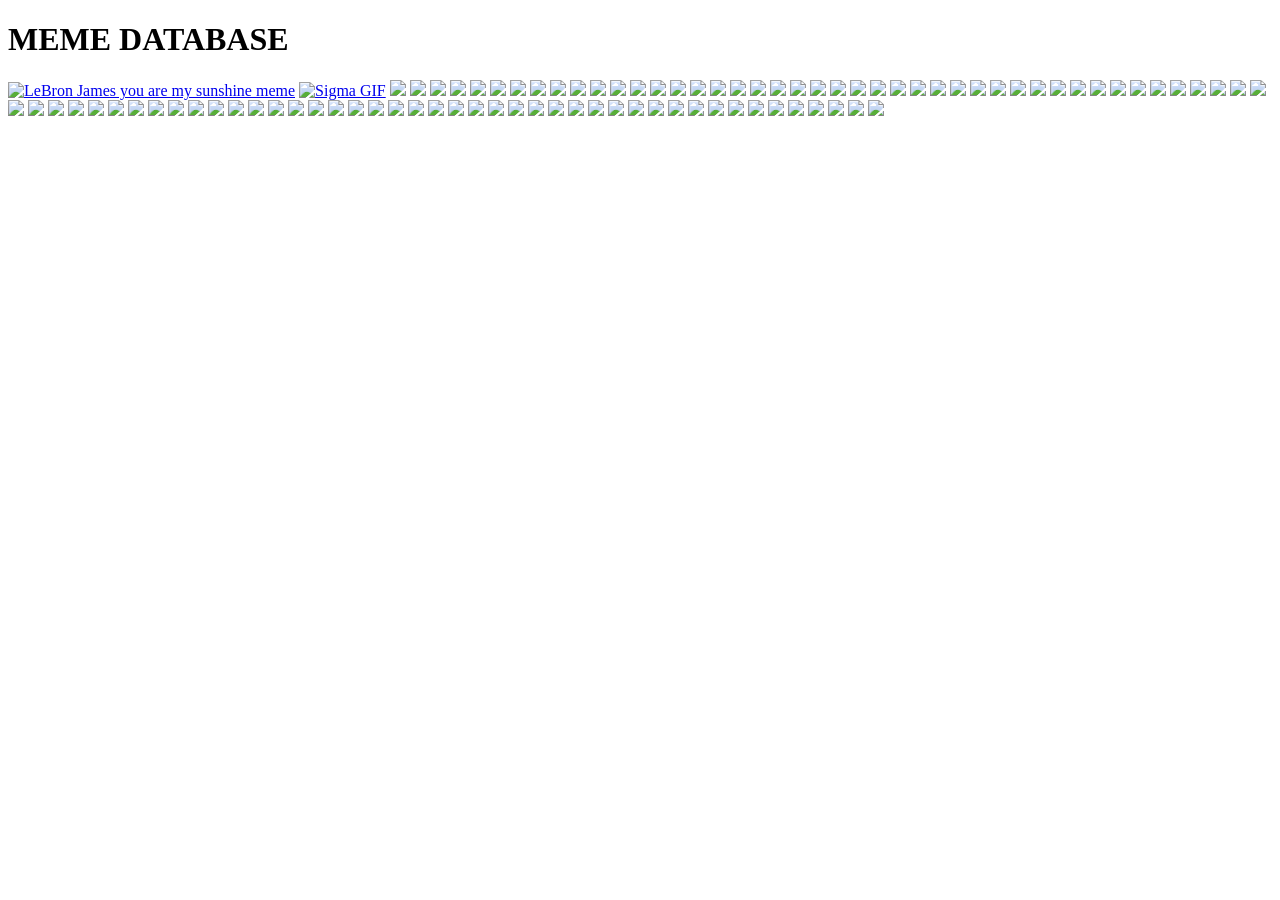
==== index.html @ 21d938b5 "excuse me sir" ====
<!DOCTYPE html>
<html lang="en">
<head>
    <meta charset="UTF-8">
    <meta name="viewport" content="width=device-width, initial-scale=1.0">
    <title>That one website</title>
    <link rel="stylesheet" href="my-css-file.css">
    <script src="my-js-file.js" defer></script>
</head>
<body>
   <h1>MEME DATABASE</h1>
    <a href="https://www.youtube.com/watch?v=dh7LJDHFaqA"><img src="https://media.tenor.com/0bYGAl8VXhAAAAAe/lebron-you-are-my-sunshine.png" alt="LeBron James you are my sunshine meme"></a>
    <a href="https://www.youtube.com/shorts/9PGyaaxxvJg"><img src="https://media1.tenor.com/m/Y_7h8dRhao0AAAAC/sigma.gif" alt="Sigma GIF"></a>
    <a href="https://www.youtube.com/watch?v=P31z2qbErpc"><img src="https://encrypted-tbn0.gstatic.com/images?q=tbn:ANd9GcTNhgOe8oPtJ7GF3SynkThRuSyAVp80EZrHSxfU_KzJrQ&s=10"></a>
    <a href="https://www.youtube.com/watch?v=Z3ZAGBL6UBA"><img src="https://encrypted-tbn0.gstatic.com/images?q=tbn:ANd9GcQU7gkkdnuoCZ94_bNn91rBwSg1kGF1iQtDweeF6rWNAQ&s=10"></a>
    <a href="https://www.youtube.com/watch?v=ZlnTWKmoLno"><img src="https://encrypted-tbn0.gstatic.com/images?q=tbn:ANd9GcSY525uFPw_Lu2NG-Icu77laRP09vyF1vBwGvNLoN6cQA&s=10"></a>
    <a href="https://www.youtube.com/watch?v=zqLEO5tIuYs"><img src="https://encrypted-tbn0.gstatic.com/images?q=tbn:ANd9GcSpbWl8MWigo0KkY-D8kHnxAIRu3IdiC41Erv5iVevNlg&s=10"></a>
    <a href="https://www.youtube.com/shorts/QrqYtM0DgJE"><img src="https://encrypted-tbn0.gstatic.com/images?q=tbn:ANd9GcS40a0_6UxyVa6OOK091PgX45FOwpC9t1PxFtUq_5Zr5w&s=10"></a>
    <a href="https://www.youtube.com/shorts/B8DRFQEQuFM"><img src="https://encrypted-tbn0.gstatic.com/images?q=tbn:ANd9GcTZC2cPpGPr3ODYUDHXQqq5s1kUE5s3AzV5TwjLYpoxSw&s=10"></a>
    <a href="https://www.youtube.com/watch?v=EgaiViERc_M"><img src="https://encrypted-tbn0.gstatic.com/images?q=tbn:ANd9GcSOhQfUvn06o-vCrHted73u_xSMMnz7Bg-aLHMt5h1AOA&s=10"></a>
    <a href="https://www.youtube.com/watch?v=G7RgN9ijwE4"><img src="https://encrypted-tbn0.gstatic.com/images?q=tbn:ANd9GcRxdRhpWSD2hAvImyGzNpGKQcxTrpIvSr4EUjGT6puDtA&s=10"></a>
    <a href="https://www.youtube.com/watch?v=wSRHxVDMzvc"><img src="https://encrypted-tbn0.gstatic.com/images?q=tbn:ANd9GcRR-bnYceBinsPcIulle7tb4kyVUifDhWWsIYa3lwmLYQ&s=10"></a>
    <a href="https://www.youtube.com/watch?v=CivujboA-0M"><img src="https://encrypted-tbn0.gstatic.com/images?q=tbn:ANd9GcTdvrfwhvYdB4KTE8Uun-6LejkSWxxZwqel-cyKSG8VrA&s=10"></a>
    <a href="https://www.youtube.com/watch?v=E5YBEdFSow8"><img src="https://encrypted-tbn0.gstatic.com/images?q=tbn:ANd9GcTf57IxUL64C6-aQanzFqOqbxlcwA4ehlZvz1hvxBg6UA&s=10"></a>
    <a href="https://www.youtube.com/watch?v=-lEfBU3ikN4"><img src="https://encrypted-tbn0.gstatic.com/images?q=tbn:ANd9GcTZ0c34HmVPgVXPlQwQtdLUyWR_6hLaajeTugBpgrfO9g&s=10"></a>
    <a href="https://www.youtube.com/watch?v=38Ko8isF1bk"><img src="https://encrypted-tbn0.gstatic.com/images?q=tbn:ANd9GcRa9zQAKGHk4bnVCplImMLbjw3UQk56G9zM6IaWoxWPZA&s=10"></a>
    <a href="https://www.youtube.com/watch?v=uGGQGoht6ic"><img src="https://encrypted-tbn0.gstatic.com/images?q=tbn:ANd9GcTI8vkPe0VhIEZVwq4fVzhYFVaYyKnPrxUzMr6AeOwF8g&s"></a>
    <a href="https://www.youtube.com/watch?v=mRI2dKSFl4Q"><img src="https://encrypted-tbn0.gstatic.com/images?q=tbn:ANd9GcTthxNsst0Akx1aWqrciBxsISAOTDOSKkAZS-aJ91d4-Q&s=10"></a>
    <a href="https://www.youtube.com/watch?v=oHC1230OpOg"><img src="https://encrypted-tbn0.gstatic.com/images?q=tbn:ANd9GcQ8Ik_VqdTZa2LlyR4fpUDmoVPdt5DIoCjbRKCk6umJNw&s=10"></a>
    <a href="https://www.youtube.com/shorts/HWQqabCkAjU"><img src="https://encrypted-tbn0.gstatic.com/images?q=tbn:ANd9GcT-JWgN0OFQ8jwVroewqyhmd4Z4RsW44G3yc9uRYyd2IA&s=10"></a>
    <a href="https://www.youtube.com/watch?v=Ku1r9iQVHe0"><img src="https://encrypted-tbn0.gstatic.com/images?q=tbn:ANd9GcThtwie1ylnIyiLWgRw4kvnDYhbMZ4GSu-aSn5y6KH7DA&s=10"></a>
    <a href="https://www.youtube.com/watch?v=-50NdPawLVY"><img src="https://encrypted-tbn0.gstatic.com/images?q=tbn:ANd9GcSoUq3Kez94DxKr_fCryc29Pl4xTzmFN136TtVMpXHXMg&s=10"></a>
    <a href="https://www.instagram.com/reel/DDXnlFIIAf3/?hl=en"><img src="https://encrypted-tbn0.gstatic.com/images?q=tbn:ANd9GcRUk55WWQ3dWbENSXQypZKImfmZAW8njvp5NcRCDaE6wQ&s=10"></a>
    <a href="https://www.youtube.com/watch?v=hkUJv6wz0RI"><img src="https://encrypted-tbn0.gstatic.com/images?q=tbn:ANd9GcQ7ffmEMyMSD8x1aN8Z0YtUuRaJ8XqaWlyRlFGbWg1D1g&s=10"></a>
    <a href="https://www.youtube.com/watch?v=RHuHhticAZA"><img src="https://encrypted-tbn0.gstatic.com/images?q=tbn:ANd9GcT8OpqE4VS9oeQeq2HvUGadJqJilLPbaZlvpvnUYfzHFA&s"></a>
    <a href="https://www.youtube.com/shorts/0OHYTW9o7P0"><img src="https://encrypted-tbn0.gstatic.com/images?q=tbn:ANd9GcTALt7ZLwcEXpuIJrIDiB5F8hNwbE0mx1W94wceo1XsLw&s=10"></a>
    <a href="https://www.youtube.com/watch?v=Aq5WXmQQooo"><img src="https://encrypted-tbn0.gstatic.com/images?q=tbn:ANd9GcTe7R7n3miZ4kg9HSrqVn6Rfy4mCywS-hatpUVFdREILQ&s=10"></a>
    <a href="https://www.youtube.com/watch?v=ftfHlV-LWoE"><img src="https://encrypted-tbn0.gstatic.com/images?q=tbn:ANd9GcStNFR29ypUd1ltBUjvpN6ZMxZEqlIZcMDy4G95thLJsw&s=10"></a>
    <a href="https://www.youtube.com/watch?v=SJfwLlvQnrY"><img src="https://encrypted-tbn0.gstatic.com/images?q=tbn:ANd9GcRFxgD67BaCBe8sV417poFFql5pi4Oq20m5Bkq5Fh42Fw&s=10"></a>
    <a href="https://www.youtube.com/watch?v=w5BnMKOG33M"><img src="https://encrypted-tbn0.gstatic.com/images?q=tbn:ANd9GcT6qvqcCQ988HAbomuBSFAioWGNVe89TnH3VlWkRnhsWg&s=10"></a>
    <a href="https://www.youtube.com/watch?v=_Y-MWlRrXtE"><img src="https://encrypted-tbn0.gstatic.com/images?q=tbn:ANd9GcQqLgQ9Dup_rsajZ1NA2g6jjpawhYv7hmDvMve5Szht2A&s=10"></a>
    <a href="https://www.youtube.com/watch?v=b-EktGCV_Oo"><img src="https://encrypted-tbn0.gstatic.com/images?q=tbn:ANd9GcTMxYAtdF72b-1MO8hldjsZPYwFJ44hqr6gj-xVeb-0bQ&s=10"></a>
    <a href="https://www.youtube.com/shorts/pIIkI0-Ierk"><img src="https://encrypted-tbn0.gstatic.com/images?q=tbn:ANd9GcSRv-fn8v-3Su0FA022TMmvrQif6escl4K78FcIonABLg&s=10"></a>
    <a href="https://www.youtube.com/watch?v=j_mhMt07uoo"><img src="https://encrypted-tbn0.gstatic.com/images?q=tbn:ANd9GcQfXSP1cMWn9DY0D7siXypdsGMIQ_1shx4YL0WOB1L3HQ&s"></a>
    <a href="https://www.youtube.com/watch?v=kHfggdhD33c"><img src="https://encrypted-tbn0.gstatic.com/images?q=tbn:ANd9GcSWMT60uAAkH-DHFiCo0t1dfFkYcSsMAI01g1s6oFRTFg&s=10"></a>
    <a href="https://www.youtube.com/shorts/Lpau5V2jLAE"><img src="https://encrypted-tbn0.gstatic.com/images?q=tbn:ANd9GcSsL--X7U_3m6fRRCELpOHVld81anR8AimeSA8h8Ga5QA&s=10"></a>
    <a href="https://www.youtube.com/watch?v=oyN6slOZcSE"><img src="https://encrypted-tbn0.gstatic.com/images?q=tbn:ANd9GcT50iOJXrFtKjEzXYiNbQNj5687W2fUkWCpPwHj_BGMqA&s=10"></a>
    <a href="https://www.youtube.com/watch?v=0gbHvYi6gPM"><img src="https://encrypted-tbn0.gstatic.com/images?q=tbn:ANd9GcTKdbJPw5llwHY6nOiMsmJ-eBOU-IrCWbQy_15K5YJLTQ&s=10"></a>
    <a href="https://www.youtube.com/watch?v=w5BnMKOG33M"><img src="https://encrypted-tbn0.gstatic.com/images?q=tbn:ANd9GcS8Rimyo7jMVhaDUDtWwn6pvMbuqVxqyYYJumdebsV6TA&s=10"></a>
    <a href="https://www.youtube.com/watch?v=Y5hNBTQJVko"><img src="https://encrypted-tbn0.gstatic.com/images?q=tbn:ANd9GcSydNjISe7U22yBZLULSqxYuhCgn5bUTcy5oPJSitc4pg&s=10"></a>
    <a href="https://www.youtube.com/watch?v=9Sdmq4tqPME"><img src="https://encrypted-tbn0.gstatic.com/images?q=tbn:ANd9GcQdVAyofQql-xfTmq_I_nuqB_ER4M5APj79R7F_77lsbg&s=10"></a>
    <a href="https://www.youtube.com/shorts/oHGSu7URT7Q"><img src="https://encrypted-tbn0.gstatic.com/images?q=tbn:ANd9GcTK1MgkVrhit54EL8YigL8FbwP_FQmbXY_GhHIhEyvQsA&s=10"></a>
    <a href="https://www.youtube.com/watch?v=b22tjKQFadc"><img src="https://encrypted-tbn0.gstatic.com/images?q=tbn:ANd9GcRbitis9DlNFmgjuI8P7s9YvQvU819UaFaMM8IzsBAzkvkVY-n-ryzbhuw&s=10"></a>
    <a href="https://www.youtube.com/watch?v=GEAWGAP_ot8"><img src="https://encrypted-tbn0.gstatic.com/images?q=tbn:ANd9GcRLNToGG-82D8nQ4xYOqnPOOuG9zzreMcow_lcEFlQ6RQ&s=10"></a>
    <a href="https://www.youtube.com/watch?v=DD5UKQggXTc"><img src="https://encrypted-tbn0.gstatic.com/images?q=tbn:ANd9GcSiJlm6xDpWEmvhhXcmNps6mjdMFJM1Ie4pu1ilR4NMnw&s=10"></a>
    <a href="https://www.youtube.com/watch?v=InYQZ1cxNCM"><img src="https://encrypted-tbn0.gstatic.com/images?q=tbn:ANd9GcRxS00trRFOATDTS8bfCAez39xb00DPORUhXTwjEs9NHA&s=10"></a>
    <a href="https://www.youtube.com/watch?v=pD_imYhNoQ4"><img src="https://encrypted-tbn0.gstatic.com/images?q=tbn:ANd9GcTYWfOsvtVtOsu04__qejNSb_wXJSu7DTEvdkZmrS4kag&s=10"></a>
    <a href="https://www.youtube.com/watch?v=egitvE2FBuw"><img src="https://encrypted-tbn0.gstatic.com/images?q=tbn:ANd9GcSgWIaGcq_GdG1plOMdJoJ09qP6pstq-ysXIPnV_NdURQ&s=10"></a>
    <a href="https://www.youtube.com/shorts/E4h5tsmeJFU"><img src="https://encrypted-tbn0.gstatic.com/images?q=tbn:ANd9GcS_PiseE1k26oJpObMos_4ej3eXXnqa6Dr7ZlxLLQrBUg&s=10"></a>
    <a href="https://www.youtube.com/watch?v=vb5Vlb9atEk"><img src="https://encrypted-tbn0.gstatic.com/images?q=tbn:ANd9GcQeWngkE-qg4jp-6mq7FSVdu8Zfdzrqkrp80xgCFYuMIA&s=10"></a>
    <a href="https://www.youtube.com/shorts/axjjJFpfVNQ"><img src="https://encrypted-tbn0.gstatic.com/images?q=tbn:ANd9GcSAYqjYICTPcHGJWMolbkXJnRDI3bjQ6hd0xXQiFox7RQ&s=10"></a>
    <a href="https://www.youtube.com/shorts/d2r_LU6beVw"><img src="https://encrypted-tbn0.gstatic.com/images?q=tbn:ANd9GcTouKw8NGZa2_E-_liEAZGXMXcQ4weRk_FynpjaUlus4w&s=10"></a>
    <a href="https://www.youtube.com/watch?v=Ry9SVx-U9w0"><img src="https://encrypted-tbn0.gstatic.com/images?q=tbn:ANd9GcSzjZ7J3zQRbm21g-OFwYrrAjHWe4vcMS5xQZpVzwA_Xw&s=10"></a>
    <a href="https://www.youtube.com/shorts/ExEqppYLm6M"><img src="https://encrypted-tbn0.gstatic.com/images?q=tbn:ANd9GcRXC2UlYtRFdYISA-F56ERT9IILEMEMVPJwvIh7SOA7Yw&s=10"></a>
    <a href="https://www.youtube.com/watch?v=wKew-pZ1XzU"><img src="https://encrypted-tbn0.gstatic.com/images?q=tbn:ANd9GcR2Vnt6S_FtC-o8sVAETexOPeIfixINX90sRtqr1vu5Hw&s"></a>
    <a href="https://www.youtube.com/watch?v=ZmpnqvZhxvE"><img src="https://encrypted-tbn0.gstatic.com/images?q=tbn:ANd9GcSlmRzpvZVHiMuB4QE6hX_SuuAxIgJk77EHGgD7acaFVA&s=10"></a>
    <a href="https://www.youtube.com/watch?v=ZWIsdmFy-uA"><img src="https://encrypted-tbn0.gstatic.com/images?q=tbn:ANd9GcTKspBGllkA3AVJEBNLH-kKQP7H2LpYNcocTSoiUhdtBA&s=10"></a>
    <a href="https://www.youtube.com/watch?v=9hKdJyHcXco"><img src="https://i.ytimg.com/vi/9hKdJyHcXco/maxresdefault.jpg"></a>
    <a href="https://www.youtube.com/watch?v=0ElVqAgy4w8"><img src="https://encrypted-tbn0.gstatic.com/images?q=tbn:ANd9GcThYPeoN_HYFaOv4meDsGMNCZVxWwUh_tsSMmuEAYS7pA&s=10"></a>
    <a href="https://www.youtube.com/shorts/ZLzJIYTS8KQ"><img src="https://encrypted-tbn0.gstatic.com/images?q=tbn:ANd9GcSB7uisanLysXKdpPeMgtnCsBcdOdGScrkrLjq4U_oUrg&s=10"></a>
    <a href="https://www.youtube.com/watch?v=FcZd305VI60"><img src="https://encrypted-tbn0.gstatic.com/images?q=tbn:ANd9GcSPkpovcROzrmZgxewrPQZcuLbQnUdeaQWxkLLYYmoeiQ&s=10"></a>
    <a href="https://www.youtube.com/watch?v=YJdCpltq-_k"><img src="https://encrypted-tbn0.gstatic.com/images?q=tbn:ANd9GcT2X-ouixeJvk29ofsl8AGs3vQ5pcgcWXuYUPm0-kloAw&s=10"></a>
    <a href="https://www.youtube.com/watch?v=k2MxHzufaus"><img src="https://encrypted-tbn0.gstatic.com/images?q=tbn:ANd9GcS2OZGehnHZ7VimIn4SERaTVg69CVj8u72WBFBJ-6oKiA&s=10"></a>
    <a href="https://www.youtube.com/watch?v=TdiJt19PZlY"><img src="https://encrypted-tbn0.gstatic.com/images?q=tbn:ANd9GcTAub_t_g6BeX7QFEX7r_X-29hoLGV0XCf07kjqzFTxVQ&s"></a>
    <a href="https://www.youtube.com/watch?v=1EU_lDLiwMc"><img src="https://encrypted-tbn0.gstatic.com/images?q=tbn:ANd9GcRdOZo9nSvW992vHdWWYu1Ko0dYxdAUf2G0GcreiYtlLg&s=10"></a>
    <a href="https://www.youtube.com/watch?v=GIdPReUoQOY"><img src="https://encrypted-tbn0.gstatic.com/images?q=tbn:ANd9GcTVo-jCVfcoTHFUvBPrdZSYOGkJ9k5XlLpzvxRpkJ-K7w&s=10"></a>
    <a href="https://www.youtube.com/watch?v=alAEwGnMtcM"><img src="https://encrypted-tbn0.gstatic.com/images?q=tbn:ANd9GcRZ0MjrRNux2e4ToVrPhCKvcdHe3fWGGQA9PLh8VKyGGA&s=10"></a>
    <a href="https://www.youtube.com/watch?v=tsR_zPSAWyU"><img src="https://encrypted-tbn0.gstatic.com/images?q=tbn:ANd9GcS586wDBPsmPVQD-fKublc1lnPWX6qVuKzJLXk84RiQyQ&s"></a>
    <a href="https://www.youtube.com/watch?v=lmZMpn286QE"><img src="https://encrypted-tbn0.gstatic.com/images?q=tbn:ANd9GcQ6tVhzvm1hDOi2WTP4UvXMX_RuTJQywKuwBEG-gGYKsQ&s=10"></a>
    <a href="https://www.youtube.com/watch?v=IGbzxkof3wM"><img src="https://encrypted-tbn0.gstatic.com/images?q=tbn:ANd9GcTDFvp0g35XKnCpNiGmvcg97wK7QbuWibdDc98oi8ULRg&s=10"></a>
    <a href="https://www.youtube.com/watch?v=8hzz9Ly6Nrk"><img src="https://encrypted-tbn0.gstatic.com/images?q=tbn:ANd9GcSudH81eLRo_HJiyMNLH24mkj10htNyP31fxC474ytOUA&s=10"></a>
    <a href="https://www.youtube.com/watch?v=J---aiyznGQ"><img src="https://encrypted-tbn0.gstatic.com/images?q=tbn:ANd9GcQ8qZ-8D3Gw3MD863LYfZFRmO65u5m6gXs7GZ7QKP51Jg&s=10"></a>
    <a href="https://www.youtube.com/watch?v=36Ka0hHLBXs"><img src="https://encrypted-tbn0.gstatic.com/images?q=tbn:ANd9GcQzSg29fUO-a6ES5bNjl0IlvYpAn-uQGnH-L8lD0YZ_TA&s=10"></a>
    <a href="https://www.youtube.com/shorts/Fx-EoAk3CUw"><img src="https://encrypted-tbn0.gstatic.com/images?q=tbn:ANd9GcRmlF0Lz40kq0Ro7rcnH5xnDtvKKq---vk_FZVQVFCrWw&s=10"></a>
    <a href="https://www.youtube.com/watch?v=Y6P6hpia2Dc"><img src="https://encrypted-tbn0.gstatic.com/images?q=tbn:ANd9GcTRN0O7-ERuuFcZ89LuoBOR2Znkv-79fYAKkBXsRAQqjA&s=10"></a>
    <a href="https://www.youtube.com/shorts/Dkx8ysfqoY8"><img src="https://encrypted-tbn0.gstatic.com/images?q=tbn:ANd9GcTCaqm6wrCUxZSapUYO2RQm7qbMXb6jPtssS9b5irs-zw&s=10"></a>
    <a href="https://www.youtube.com/shorts/8ETwhQgQzvA"><img src="https://encrypted-tbn0.gstatic.com/images?q=tbn:ANd9GcTxbjB_03JzH0_eb8Qo_oBfL4a8wK1bpL9rI6Y0aL6yjg&s=10"></a>
    <a href="https://www.youtube.com/shorts/bOKo-BOpSPk"><img src="https://encrypted-tbn0.gstatic.com/images?q=tbn:ANd9GcQgASsV8lk5AJtUe6UDaUYixkigeHmixGJrJb0DvQQXmg&s=10"></a>
    <a href="https://www.youtube.com/watch?v=9PGspaFVpec"><img src="https://encrypted-tbn0.gstatic.com/images?q=tbn:ANd9GcRrttDeOHYC2wJ9IWrrSmX3Abg9vOD56ORja7SbbeO5bA&s=10"></a>
    <a href="https://www.youtube.com/watch?v=A_nJsh07fMk"><img src="https://encrypted-tbn0.gstatic.com/images?q=tbn:ANd9GcSEaiug0AUFDU-HopCvKvwADFsOW8Ci5eAgi7F5NZgFlA&s=10"></a>
    <a href="https://www.youtube.com/watch?v=G5VZzFXhbJ4"><img src="https://encrypted-tbn0.gstatic.com/images?q=tbn:ANd9GcT-lRQxeu4efmuyjNLECBo0sNkBdtDoXbnKZo4PqlNkbw&s"></a>
    <a href="https://www.youtube.com/watch?v=SY6-ZjQZkR4"><img src="https://encrypted-tbn0.gstatic.com/images?q=tbn:ANd9GcTGt8U4LmBFIyEQPEdxqdAJ7qv5QD-DqBwc4bb9Rs6rfA&s=10"></a>
    <a href="https://www.youtube.com/watch?v=9aB_smp9D8o"><img src="https://encrypted-tbn0.gstatic.com/images?q=tbn:ANd9GcQSkFGt1suyUktyPknWcYHVAdOs56_r4gln-dSmklnVRw&s=10"></a>
    <a href="https://www.youtube.com/watch?v=VmUIK1dImqM"><img src="https://encrypted-tbn0.gstatic.com/images?q=tbn:ANd9GcS32Rd6pvKgeaYGCCfl2MUk8nvloTKFbfS6vhLzJDMRzA&s=10"></a>
    <a href="https://www.youtube.com/watch?v=RvbD_124Rvk"><img src="https://encrypted-tbn0.gstatic.com/images?q=tbn:ANd9GcQVaiLhpMsS0q5aQMlWQ4nScA5kVvC8Wi7ogBOpHzpCLA&s=10"></a>
    <a href="https://www.youtube.com/shorts/lkEDJuVv4VA"><img src="https://encrypted-tbn0.gstatic.com/images?q=tbn:ANd9GcR8vx5jkd-SiIQi638Uh4jB7vdwkeySJj28qdZjB0VEvA&s=10"></a>
    <a href="https://www.youtube.com/watch?v=P27ZsrQ_wFE"><img src="https://encrypted-tbn0.gstatic.com/images?q=tbn:ANd9GcS8tDYKIKmctG7olMiVr9wmsi7ijuDWEdkDNDQl3EIZ8g&s=10"></a>
    <a href="https://www.youtube.com/watch?v=Sj5jZNGEPm8"><img src="https://encrypted-tbn0.gstatic.com/images?q=tbn:ANd9GcQI4QUcRd2QNZ_KMUdbH5VhnCtmbkTLfw7lmwG14hAqCQ&s=10"></a>
    <a href="https://www.youtube.com/shorts/7UDRqIVtOs4"><img src="https://encrypted-tbn0.gstatic.com/images?q=tbn:ANd9GcSrvSxXh9eDteCSSjHMvCpI1RCyclvASLn8JnE76TqlXg&s"></a>
    <a href="https://www.youtube.com/watch?v=v09pPea_omM"><img src="https://encrypted-tbn0.gstatic.com/images?q=tbn:ANd9GcRGafDvCMB6abPw5vcH-jYsFR4iKyqn4o-UvYUuMUbnCg&s=10"></a>
    <a href="https://www.youtube.com/watch?v=_coe9SR1hzE"><img src="https://encrypted-tbn0.gstatic.com/images?q=tbn:ANd9GcS1KWZ2W-zHhpz8vuT4BLYjqtPGcxIENgbY-IU-42jTug&s"></a>
</body>

</html>
---- my-css-file.css ----
hi {
    color: red;
}
p,
li{
    color: green;
}

<ul>
    <li>Item <span>one</span></li>
    <li class="special">Item two</li>
    <li>Item <em>three</em></li>
<ul>

a:link {
    color: pink;
}
a:visited {
    color:green;
}
a:hovor {
    text-decoration: none;
}
<body> {
       background-color: blueviolet;
    }
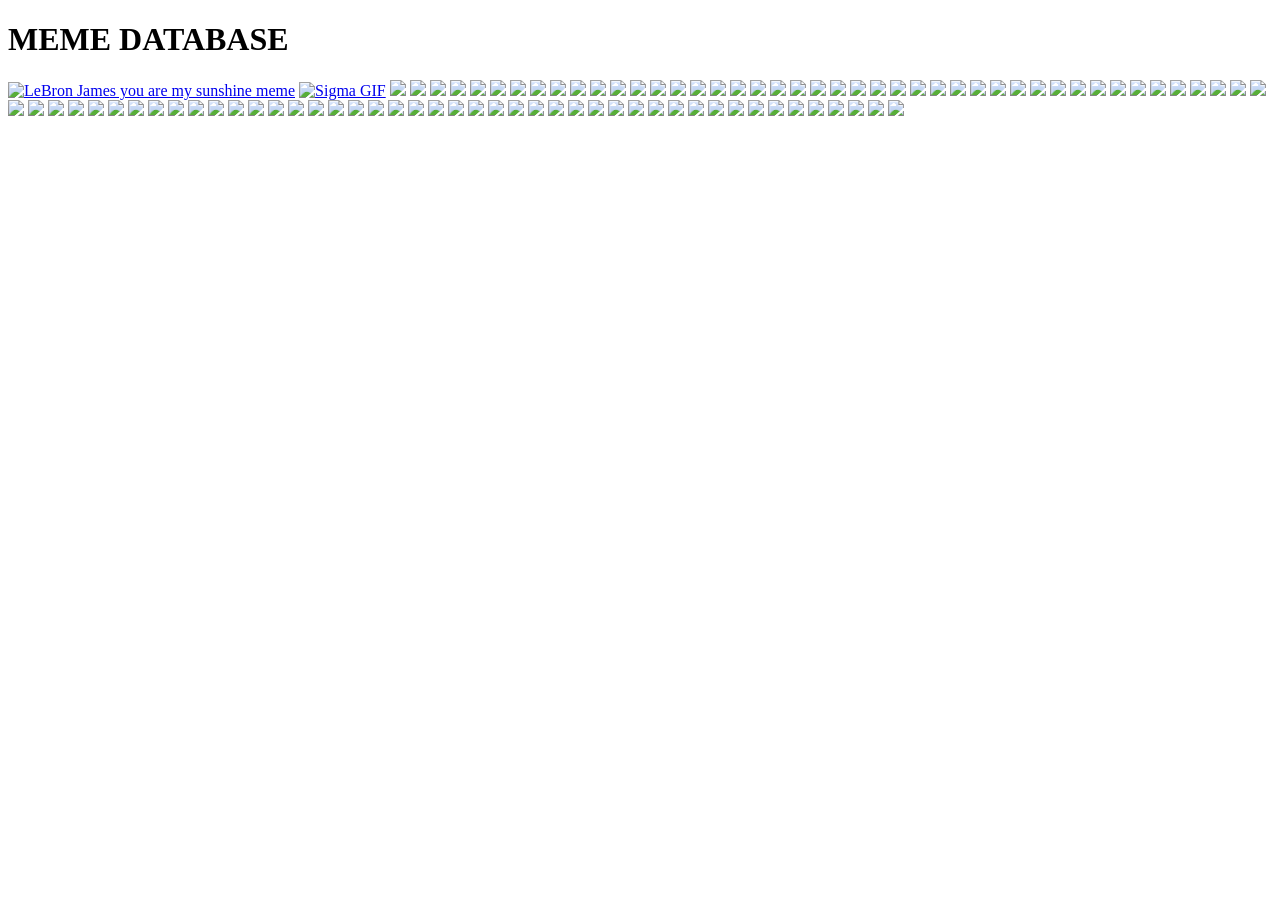
==== commit 68c87440: "excuse me sir" ====
--- a/index.html
+++ b/index.html
@@ -99,6 +99,7 @@
     <a href="https://www.youtube.com/shorts/7UDRqIVtOs4"><img src="https://encrypted-tbn0.gstatic.com/images?q=tbn:ANd9GcSrvSxXh9eDteCSSjHMvCpI1RCyclvASLn8JnE76TqlXg&s"></a>
     <a href="https://www.youtube.com/watch?v=v09pPea_omM"><img src="https://encrypted-tbn0.gstatic.com/images?q=tbn:ANd9GcRGafDvCMB6abPw5vcH-jYsFR4iKyqn4o-UvYUuMUbnCg&s=10"></a>
     <a href="https://www.youtube.com/watch?v=_coe9SR1hzE"><img src="https://encrypted-tbn0.gstatic.com/images?q=tbn:ANd9GcS1KWZ2W-zHhpz8vuT4BLYjqtPGcxIENgbY-IU-42jTug&s"></a>
+    <a href="https://www.youtube.com/watch?v=8SIiGo3TVKE"><img src="https://encrypted-tbn0.gstatic.com/images?q=tbn:ANd9GcQr7r9exZw_n97htJBdP6DYIVDPGjH385afjSzWXDKeag&s=10"></a>
 </body>
 
 </html>
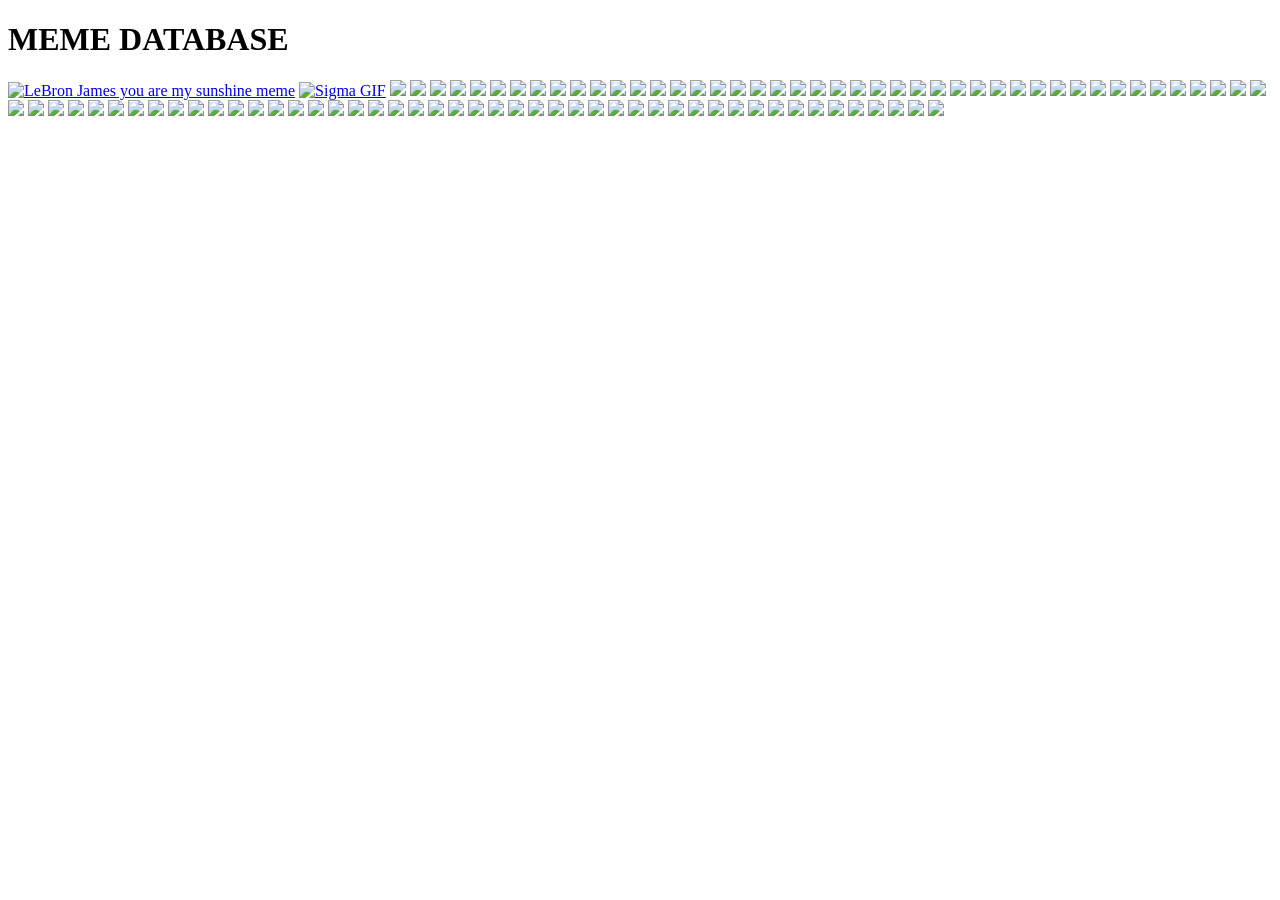
==== commit 9e1735df: "burger king guy" ====
--- a/index.html
+++ b/index.html
@@ -100,6 +100,8 @@
     <a href="https://www.youtube.com/watch?v=v09pPea_omM"><img src="https://encrypted-tbn0.gstatic.com/images?q=tbn:ANd9GcRGafDvCMB6abPw5vcH-jYsFR4iKyqn4o-UvYUuMUbnCg&s=10"></a>
     <a href="https://www.youtube.com/watch?v=_coe9SR1hzE"><img src="https://encrypted-tbn0.gstatic.com/images?q=tbn:ANd9GcS1KWZ2W-zHhpz8vuT4BLYjqtPGcxIENgbY-IU-42jTug&s"></a>
     <a href="https://www.youtube.com/watch?v=8SIiGo3TVKE"><img src="https://encrypted-tbn0.gstatic.com/images?q=tbn:ANd9GcQr7r9exZw_n97htJBdP6DYIVDPGjH385afjSzWXDKeag&s=10"></a>
+    <a href="https://www.youtube.com/watch?v=AOv0UPii-Vo"><img src="https://encrypted-tbn0.gstatic.com/images?q=tbn:ANd9GcSn5z-ghj_OW2pajRjPYtjPnmUiI-DuzMH5Bkbhw6u1dg&s=10"></a>
+    <a href="https://www.youtube.com/shorts/fwN2g7COtaM"><img src="https://encrypted-tbn0.gstatic.com/images?q=tbn:ANd9GcQBhf-G2Aiebp9DNQwWWOAW6ibrNyg3r-cYJhs0RTmzcvur7J4E7u5csvM&s=10"></a>
 </body>
 
 </html>
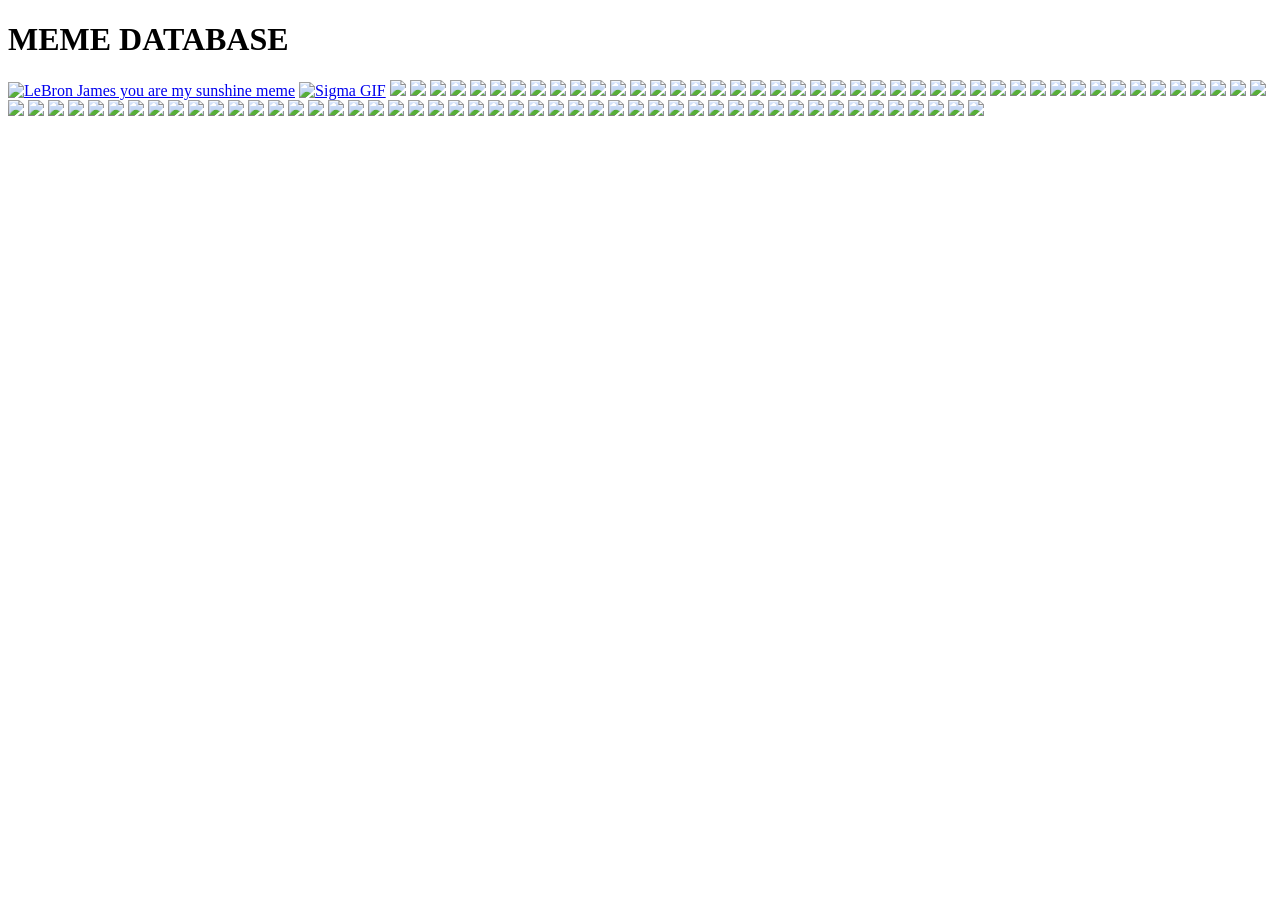
==== commit f9d99e1d: "jet 2 holiday" ====
--- a/index.html
+++ b/index.html
@@ -102,6 +102,8 @@
     <a href="https://www.youtube.com/watch?v=8SIiGo3TVKE"><img src="https://encrypted-tbn0.gstatic.com/images?q=tbn:ANd9GcQr7r9exZw_n97htJBdP6DYIVDPGjH385afjSzWXDKeag&s=10"></a>
     <a href="https://www.youtube.com/watch?v=AOv0UPii-Vo"><img src="https://encrypted-tbn0.gstatic.com/images?q=tbn:ANd9GcSn5z-ghj_OW2pajRjPYtjPnmUiI-DuzMH5Bkbhw6u1dg&s=10"></a>
     <a href="https://www.youtube.com/shorts/fwN2g7COtaM"><img src="https://encrypted-tbn0.gstatic.com/images?q=tbn:ANd9GcQBhf-G2Aiebp9DNQwWWOAW6ibrNyg3r-cYJhs0RTmzcvur7J4E7u5csvM&s=10"></a>
+    <a href="https://m.youtube.com/watch?v=fe-8k6sNi_g"><img src="https://encrypted-tbn0.gstatic.com/images?q=tbn:ANd9GcQGKhZTdwQOvtUieHuLfVHDIGajpArTb7l3t98LXPDtiA&s=10"></a>
+    <a href="https://www.youtube.com/watch?v=jmn3rmrRAbU"><img src="https://encrypted-tbn0.gstatic.com/images?q=tbn:ANd9GcTd2Crcj4Mho5ep5BVwDjpC-zg_5NcuwLsoLXPrUm4hug&s=10"></a>
 </body>
 
 </html>
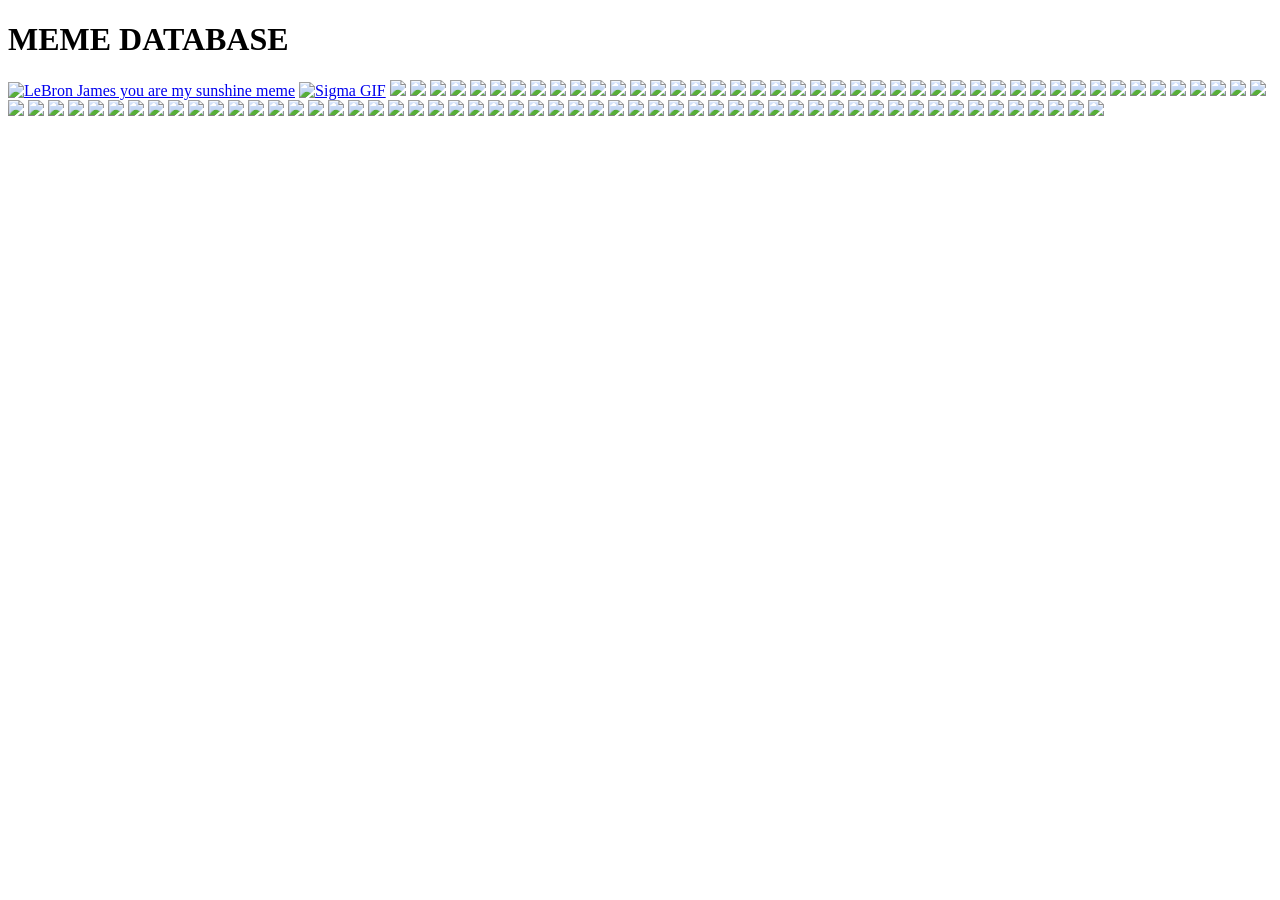
==== commit 1756a311: "100" ====
--- a/index.html
+++ b/index.html
@@ -102,8 +102,14 @@
     <a href="https://www.youtube.com/watch?v=8SIiGo3TVKE"><img src="https://encrypted-tbn0.gstatic.com/images?q=tbn:ANd9GcQr7r9exZw_n97htJBdP6DYIVDPGjH385afjSzWXDKeag&s=10"></a>
     <a href="https://www.youtube.com/watch?v=AOv0UPii-Vo"><img src="https://encrypted-tbn0.gstatic.com/images?q=tbn:ANd9GcSn5z-ghj_OW2pajRjPYtjPnmUiI-DuzMH5Bkbhw6u1dg&s=10"></a>
     <a href="https://www.youtube.com/shorts/fwN2g7COtaM"><img src="https://encrypted-tbn0.gstatic.com/images?q=tbn:ANd9GcQBhf-G2Aiebp9DNQwWWOAW6ibrNyg3r-cYJhs0RTmzcvur7J4E7u5csvM&s=10"></a>
-    <a href="https://m.youtube.com/watch?v=fe-8k6sNi_g"><img src="https://encrypted-tbn0.gstatic.com/images?q=tbn:ANd9GcQGKhZTdwQOvtUieHuLfVHDIGajpArTb7l3t98LXPDtiA&s=10"></a>
+    <a href="https://www.youtube.com/shorts/-BUcEnyU29Q"><img src="https://encrypted-tbn0.gstatic.com/images?q=tbn:ANd9GcQGKhZTdwQOvtUieHuLfVHDIGajpArTb7l3t98LXPDtiA&s=10"></a>
     <a href="https://www.youtube.com/watch?v=jmn3rmrRAbU"><img src="https://encrypted-tbn0.gstatic.com/images?q=tbn:ANd9GcTd2Crcj4Mho5ep5BVwDjpC-zg_5NcuwLsoLXPrUm4hug&s=10"></a>
+    <a href="https://www.tiktok.com/@.gun_san/video/7301873156724100395"><img src="https://encrypted-tbn0.gstatic.com/images?q=tbn:ANd9GcQgqYGgscCPTczusiV0Asj4_HUyIKj8lZT5cWmVaHY8eQ&s=10"></a>
+    <a href="https://www.youtube.com/watch?v=pAgnJDJN4VA"><img src="https://encrypted-tbn0.gstatic.com/images?q=tbn:ANd9GcQYjTGIxF6OlsRi7YjqNb-sHF-p7WCk9vOrcZrscp3kHA&s=10"></a>
+    <a href="https://www.youtube.com/watch?v=PPg9Mg00yTQ"><img src="https://encrypted-tbn0.gstatic.com/images?q=tbn:ANd9GcR4mFVAr-NRMiXl6oTiSHwa2kV4Z1lnVPLUkDjc1yLVow&s=10"></a>
+    <a href="https://www.youtube.com/watch?v=5CODNk_D0GM"><img src="https://encrypted-tbn0.gstatic.com/images?q=tbn:ANd9GcRytQkGVXweecsejCDsCFdMomrmrCG69kO2HOCMCrquHQ&s=10"></a>
+    <a href="https://www.youtube.com/shorts/VcoxKIMTnX8"><img src="https://encrypted-tbn0.gstatic.com/images?q=tbn:ANd9GcRnK3VyzcqBAGFkLzByTuALoQUndcBv7fmjlWuCrhukrw&s=10"></a>
+    <a href="https://www.youtube.com/watch?v=MqZNt6-KMh4"><img src="https://encrypted-tbn0.gstatic.com/images?q=tbn:ANd9GcSJqv4EixwmP-mH_fNzMRChcERhdsB25aDjCbfze0NkNw&s=10"></a>
 </body>
 
 </html>
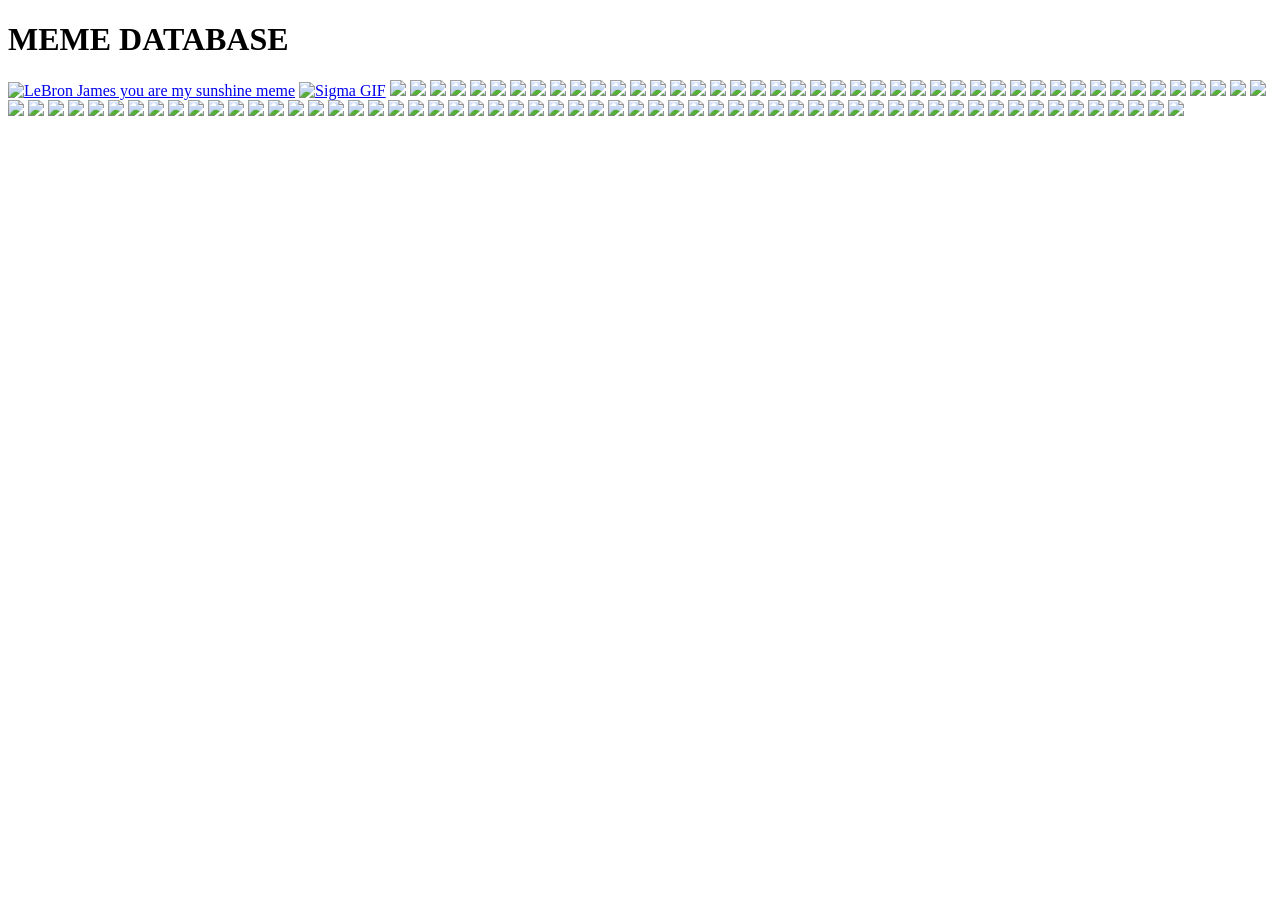
==== commit b7a68d1b: "104" ====
--- a/index.html
+++ b/index.html
@@ -105,11 +105,15 @@
     <a href="https://www.youtube.com/shorts/-BUcEnyU29Q"><img src="https://encrypted-tbn0.gstatic.com/images?q=tbn:ANd9GcQGKhZTdwQOvtUieHuLfVHDIGajpArTb7l3t98LXPDtiA&s=10"></a>
     <a href="https://www.youtube.com/watch?v=jmn3rmrRAbU"><img src="https://encrypted-tbn0.gstatic.com/images?q=tbn:ANd9GcTd2Crcj4Mho5ep5BVwDjpC-zg_5NcuwLsoLXPrUm4hug&s=10"></a>
     <a href="https://www.tiktok.com/@.gun_san/video/7301873156724100395"><img src="https://encrypted-tbn0.gstatic.com/images?q=tbn:ANd9GcQgqYGgscCPTczusiV0Asj4_HUyIKj8lZT5cWmVaHY8eQ&s=10"></a>
-    <a href="https://www.youtube.com/watch?v=pAgnJDJN4VA"><img src="https://encrypted-tbn0.gstatic.com/images?q=tbn:ANd9GcQYjTGIxF6OlsRi7YjqNb-sHF-p7WCk9vOrcZrscp3kHA&s=10"></a>
+    <a href="https://www.youtube.com/watch?v=9VyFICGlOkg"><img src="https://encrypted-tbn0.gstatic.com/images?q=tbn:ANd9GcQYjTGIxF6OlsRi7YjqNb-sHF-p7WCk9vOrcZrscp3kHA&s=10"></a>
     <a href="https://www.youtube.com/watch?v=PPg9Mg00yTQ"><img src="https://encrypted-tbn0.gstatic.com/images?q=tbn:ANd9GcR4mFVAr-NRMiXl6oTiSHwa2kV4Z1lnVPLUkDjc1yLVow&s=10"></a>
     <a href="https://www.youtube.com/watch?v=5CODNk_D0GM"><img src="https://encrypted-tbn0.gstatic.com/images?q=tbn:ANd9GcRytQkGVXweecsejCDsCFdMomrmrCG69kO2HOCMCrquHQ&s=10"></a>
     <a href="https://www.youtube.com/shorts/VcoxKIMTnX8"><img src="https://encrypted-tbn0.gstatic.com/images?q=tbn:ANd9GcRnK3VyzcqBAGFkLzByTuALoQUndcBv7fmjlWuCrhukrw&s=10"></a>
     <a href="https://www.youtube.com/watch?v=MqZNt6-KMh4"><img src="https://encrypted-tbn0.gstatic.com/images?q=tbn:ANd9GcSJqv4EixwmP-mH_fNzMRChcERhdsB25aDjCbfze0NkNw&s=10"></a>
+    <a href="https://www.youtube.com/watch?v=6XK4S8OQPuU"><img src="https://encrypted-tbn0.gstatic.com/images?q=tbn:ANd9GcSHtsZNMj9_KF6jAt7u0xl_TK-o8-QnXNZTEXbark0xmw&s=10"></a>
+    <a href="https://www.youtube.com/watch?v=XIRsKGYuzng"><img src="https://encrypted-tbn0.gstatic.com/images?q=tbn:ANd9GcRJsVkmjdvRRhSramWCKG4kXfNyAUa5_YSVag5tdfN3SA&s"></a>
+    <a href="https://www.youtube.com/watch?v=vHSNZK4Je-Y"><img src="https://encrypted-tbn0.gstatic.com/images?q=tbn:ANd9GcSQmTtdchUh_-bJI497VdNmMNsBMx8g7fOrXRvmVzOVDg&s=10"></a>
+    <a href="https://www.youtube.com/shorts/PLm0omE9UT8"><img src="https://encrypted-tbn0.gstatic.com/images?q=tbn:ANd9GcS187Rk1O1alj1DUpUiH3VaQDpwyxXotD510SL7JEnZ9g&s=10"></a>
 </body>
 
 </html>
